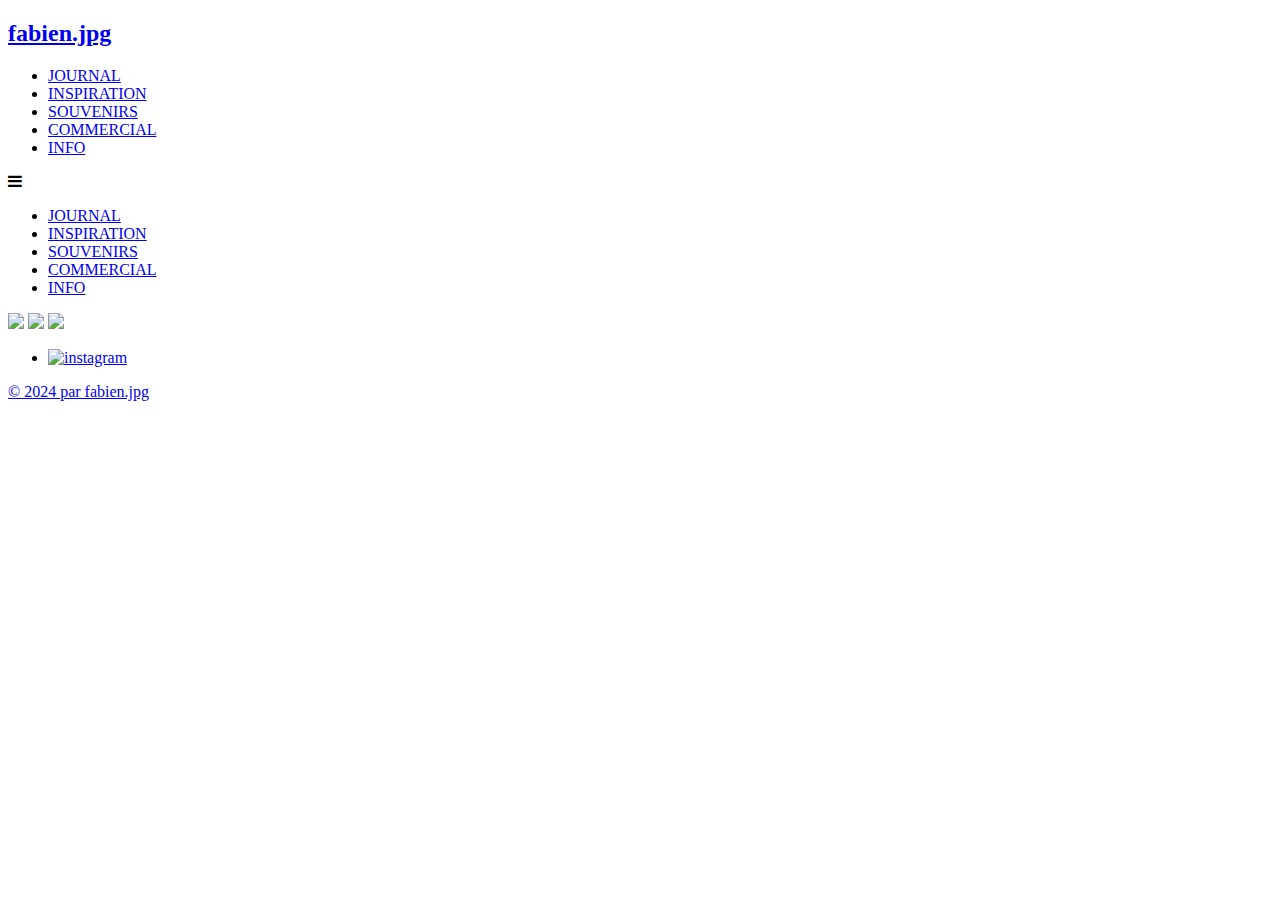
==== index.html @ 80537069 "v1 modifier part3" ====
<!DOCTYPE html>
<html lang="en">
<head>
  <meta charset="UTF-8">
  <meta http-equiv="X-UA-Compatible" content="="IE="edge">
  <meta name="viewport" content="width=device-width, initial-scale=1.0">
  <title>fabien.jpg - Photographe</title>
  <link rel="stylesheet" href="https://cdnjs.cloudflare.com/ajax/libs/font-awesome/4.7.0/css/font-awesome.min.css">
  <link rel="stylesheet" href="styles.css">
  <link rel="icon" type="image/icon" href="/img/logo/logo.png">
</head>

<body>
  <header>
    <nav>
      <div class="logo">
        <a href="https://dennelfabien.github.io/fabien.jpg/"><h2>fabien.jpg</h2></a>
      </div>
      <div class="links">
        <ul>
          <li><a href="index.html">JOURNAL</a></li>
          <li><a href="inspiration/inspiration.html">INSPIRATION</a></li>
          <li><a href="souvenirs/souvenirs.html">SOUVENIRS</a></li>
          <li><a href="commercial/commercial.html">COMMERCIAL</a></li>
          <li><a href="info.html">INFO</a></li>
        </ul>
      </div>
    </nav>
    <i class="fa fa-bars"></i>
    <div class="responsive_links">
      <ul>
        <li><a href="index.html">JOURNAL</a></li>
        <li><a href="inspiration/inspiration.html">INSPIRATION</a></li>
        <li><a href="souvenirs/souvenirs.html">SOUVENIRS</a></li>
        <li><a href="commercial/commercial.html">COMMERCIAL</a></li>
        <li><a href="info.html">INFO</a></li>
      </ul>
    </div>
  </header>
  <script src="https://cdnjs.cloudflare.com/ajax/libs/jquery/3.6.0/jquery.js"></script>
  <script src="script.js"></script>
</body>

<div class="gallery">
  <a href="https://dennelfabien.github.io/fabien.jpg/journal/santorin.html"><img src="img/santorin/IMG_2294.jpg"></a>
  <!--<a href=""><img src="img/galerie-home/banc-femme-rue-trottoir.jpeg"></a>-->
  <a href="https://dennelfabien.github.io/fabien.jpg/journal/berlin.html"><img src="img/berlin/IMG_5601.jpg"></a>
  <!--<a href=""><img src="img/galerie-home/coalition-de-guepards-males.jpeg"></a>-->
  <!--<a href=""><img src="img/galerie-home/ville-eau-building-batiment.jpeg"></a>-->
  <a href="https://dennelfabien.github.io/fabien.jpg/journal/londres.html"><img src="img/londres/IMG_9421.jpg"></a>
  <!--<a href=""><img src="img/galerie-home/ciel-nuages-nuageux-toit.jpeg"></a>-->
</div>

<footer>
  <div class="social">
       <ul>
            <li><a href="https://www.instagram.com/fabien.jpg"><img src="img/instagram.png" alt="instagram"></a></li>
            <!--<li><a href="#"><img src="img/youtube.png" alt="youtube"></a></li>-->
       </ul>
  </div>
  <div class="whitespace">
       <div class="mentions"><a href="politique-de-confidentialite.html">&copy; 2024 par fabien.jpg</a>
  </div>
</footer>

</html>
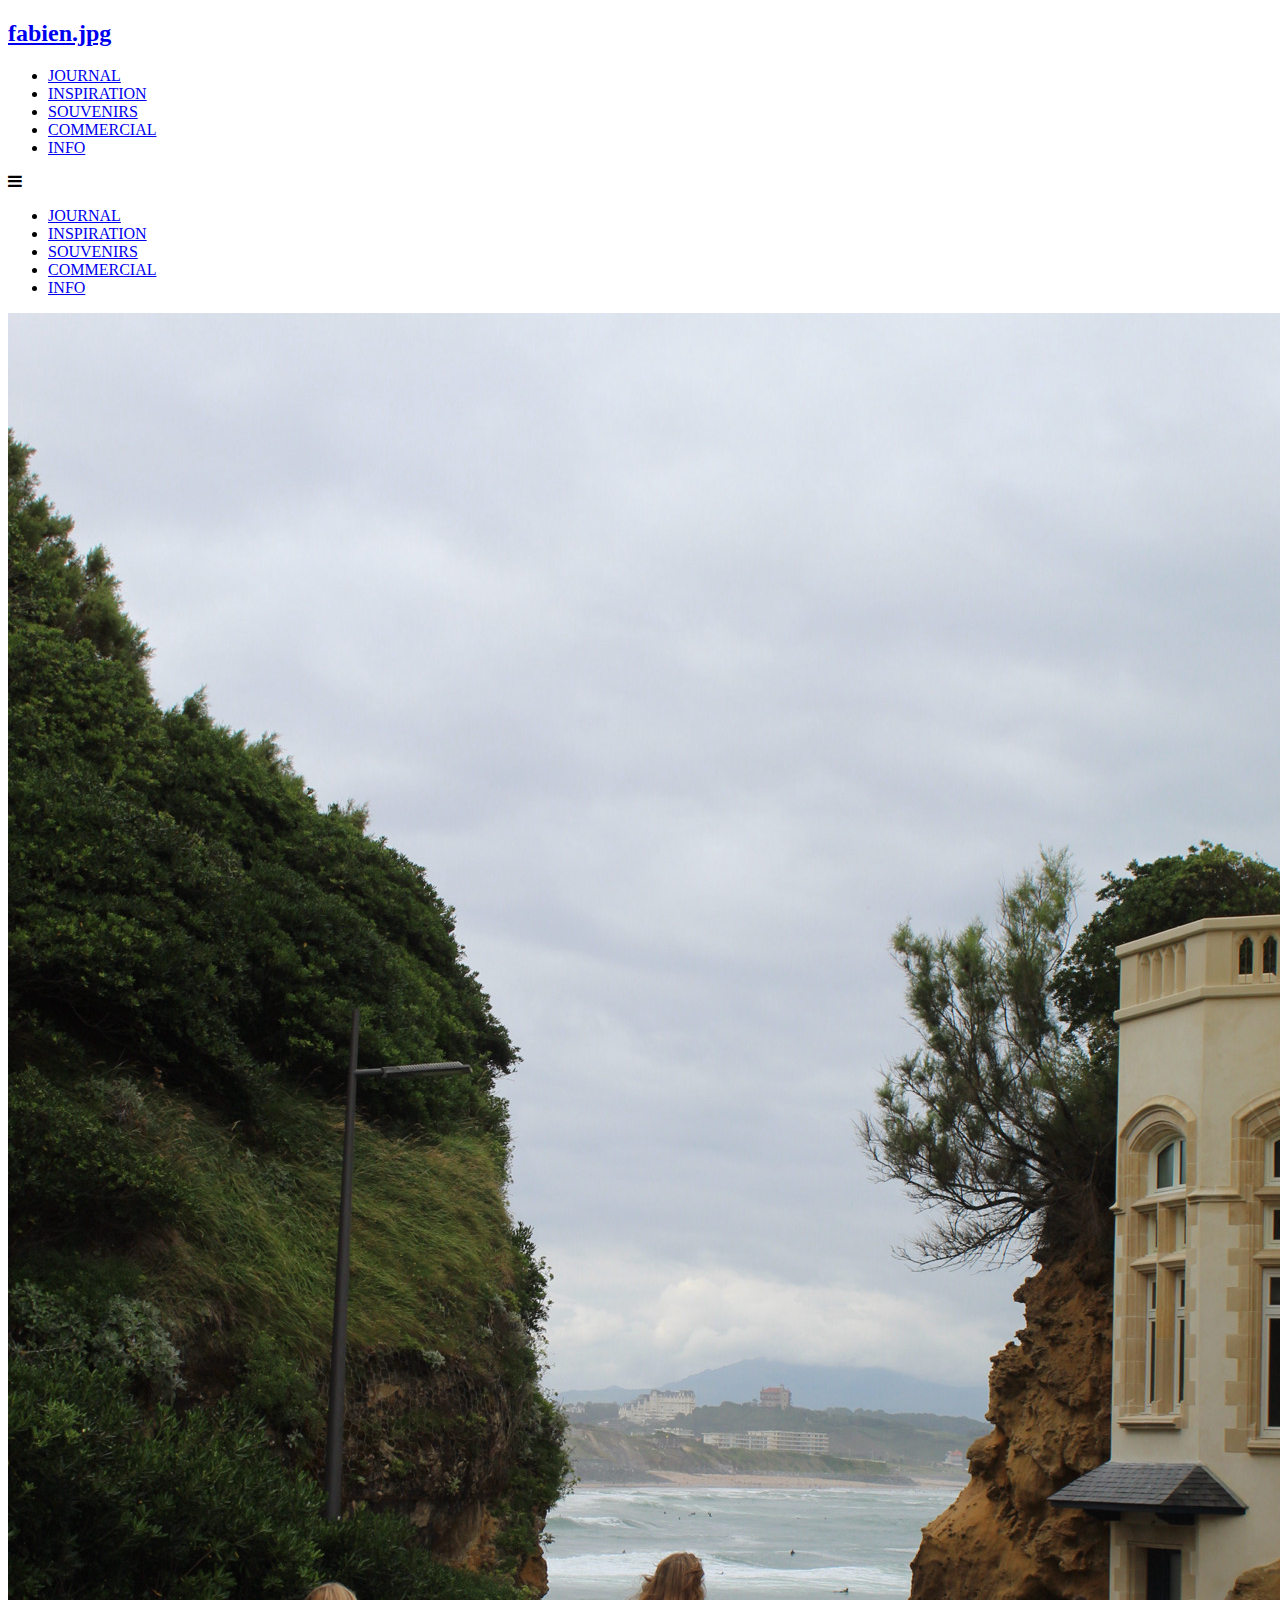
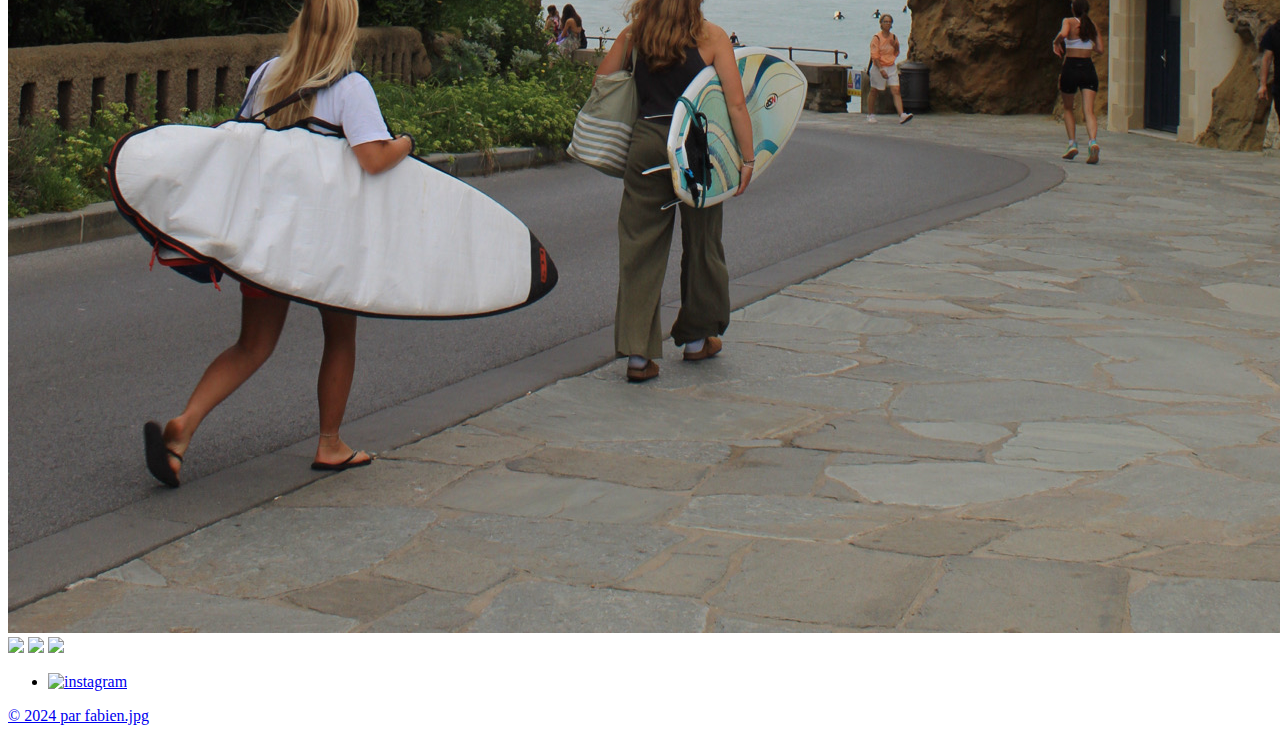
==== commit 0c4f4667: "update 19/08/2024" ====
--- a/index.html
+++ b/index.html
@@ -42,6 +42,7 @@
 </body>
 
 <div class="gallery">
+  <a href="https://dennelfabien.github.io/fabien.jpg/journal/biarritz.html"><img src="img/biarritz/IMG_5736.jpg"></a>
   <a href="https://dennelfabien.github.io/fabien.jpg/journal/santorin.html"><img src="img/santorin/IMG_2294.jpg"></a>
   <!--<a href=""><img src="img/galerie-home/banc-femme-rue-trottoir.jpeg"></a>-->
   <a href="https://dennelfabien.github.io/fabien.jpg/journal/berlin.html"><img src="img/berlin/IMG_5601.jpg"></a>
